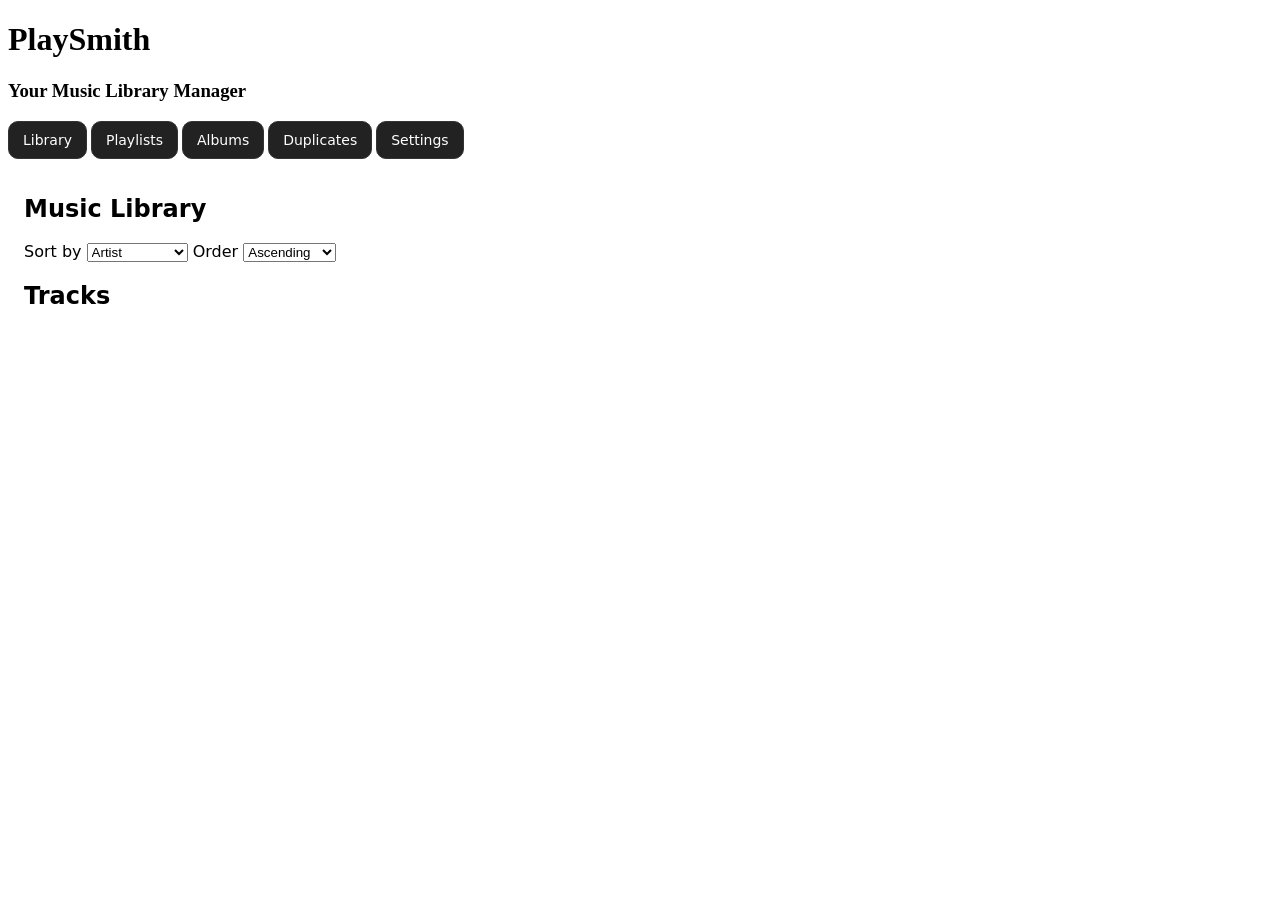
==== Single_page_app/index.html @ 7ba9026e "Add files via upload" ====
<!doctype html>
<html lang="en">
<head>
  <meta charset="utf-8" />
  <meta name="viewport" content="width=device-width, initial-scale=1" />
  <title>PlaySmith</title>
  <link href="css/styless.css" rel="stylesheet"  />

</head>

<body>

  <h1>PlaySmith</h1>  
  <h3>Your Music Library Manager</h3>

  <nav aria-label="Primary">
    <a href="#" data-view="library">Library</a>
    <a href="#" data-view="playlists">Playlists</a>
    <a href="#" data-view="albums">Albums</a>
    <a href="#" data-view="duplicates">Duplicates</a>
    <a href="#" data-view="settings">Settings</a>
   </nav>


  <main style="padding: 16px; font-family: system-ui, Arial, sans-serif;">
  
     <!-- LIBRARY VIEW -->
    <section id="library" class="view active">
      <h2>Music Library</h2>
      <div class="controls">
        <label>
          Sort by
          <select id="sortField">
            <option value="artist">Artist</option>
            <option value="title">Song title</option>
            <option value="plays">Play count</option>
            <option value="rating">Rating</option>
            <option value="duration">Duration</option>
            <option value="year">Release year</option>
          </select>
        </label>


        <label>
          Order
          <select id="sortOrder">
            <option value="asc">Ascending</option>
            <option value="desc">Descending</option>
          </select>
        </label>
      </div>

      <h2>Tracks</h2>

      <ul id="trackList" class="track-list">
        <!-- Tracks rendered here by JS -->
      </ul>
    </section>
    


    <section id="playlists" class="view">
      <h2>Playlists</h2>
      <div class="controls">
        <button id="createPlaylistBtn">Create New Playlist</button>
        <button id="importPlaylistBtn">Import Playlist</button>
        <button id="exportPlaylistsBtn">Export All Playlists</button>
      </div>

      <label>
        Order
        <select id="playlistSortOrder">
          <option value="asc">Ascending</option>
          <option value="desc">Descending</option>
        </select>
      </label>
      <ul id="playlistList" class="playlist-list">
        <!-- Playlists rendered here by JS -->
      </ul>
    </section>

    <section id="albums" class="view">
      <h2>Albums</h2>
      <div class="controls">
        <label>
          Sort by
          <select id="albumSortField">
            <option value="artist">Artist</option>
            <option value="title">Album title</option>
            <option value="year">Release year</option>
          </select>
        </label>

        <label>
          Order
          <select id="albumSortOrder">
            <option value="asc">Ascending</option>
            <option value="desc">Descending</option>
          </select>
        </label>
      </div>

      <ul id="albumList" class="album-list">
        <!-- Albums rendered here by JS -->
      </ul>
    </section>


    <section id="duplicates" class="view">
      <h2>Duplicate Tracks</h2>
      <div class="controls">
        <button id="removeDuplicatesBtn">Remove Selected Duplicates</button>
      </div>
    </section>



    <section id="settings" class="view"></section>


  </main>

  <script src="js/storage.js"></script>
  <script src="js/duplicates.js"></script>
  <script src="js/ui.js"></script>
  <script src="js/app.js"></script>

</body>
</html>
---- Single_page_app/css/styless.css ----
<style>
    /* Layout */
    nav {
      display: flex;
      gap: 12px;
      align-items: center;
      padding: 12px 16px;
      background: #111;
    }

    /* Make links LOOK like buttons */
    nav a {
      display: inline-block;
      padding: 10px 14px;
      border-radius: 10px;
      background: #222;
      color: white;
      text-decoration: none;
      font-family: system-ui, Arial, sans-serif;
      font-size: 14px;
      border: 1px solid #333;
    }

    nav a:hover {
      background: #2f2f2f;
      border-color: #444;
    }

    nav a:active {
      transform: translateY(1px);
    }

    /* Optional: show current page */
    nav a[aria-current="page"] {
      background: white;
      color: #111;
      border-color: white;
      font-weight: 600;
    }

    .view {
  display: none;
}

.view.active {
  display: block;
}

  </style>
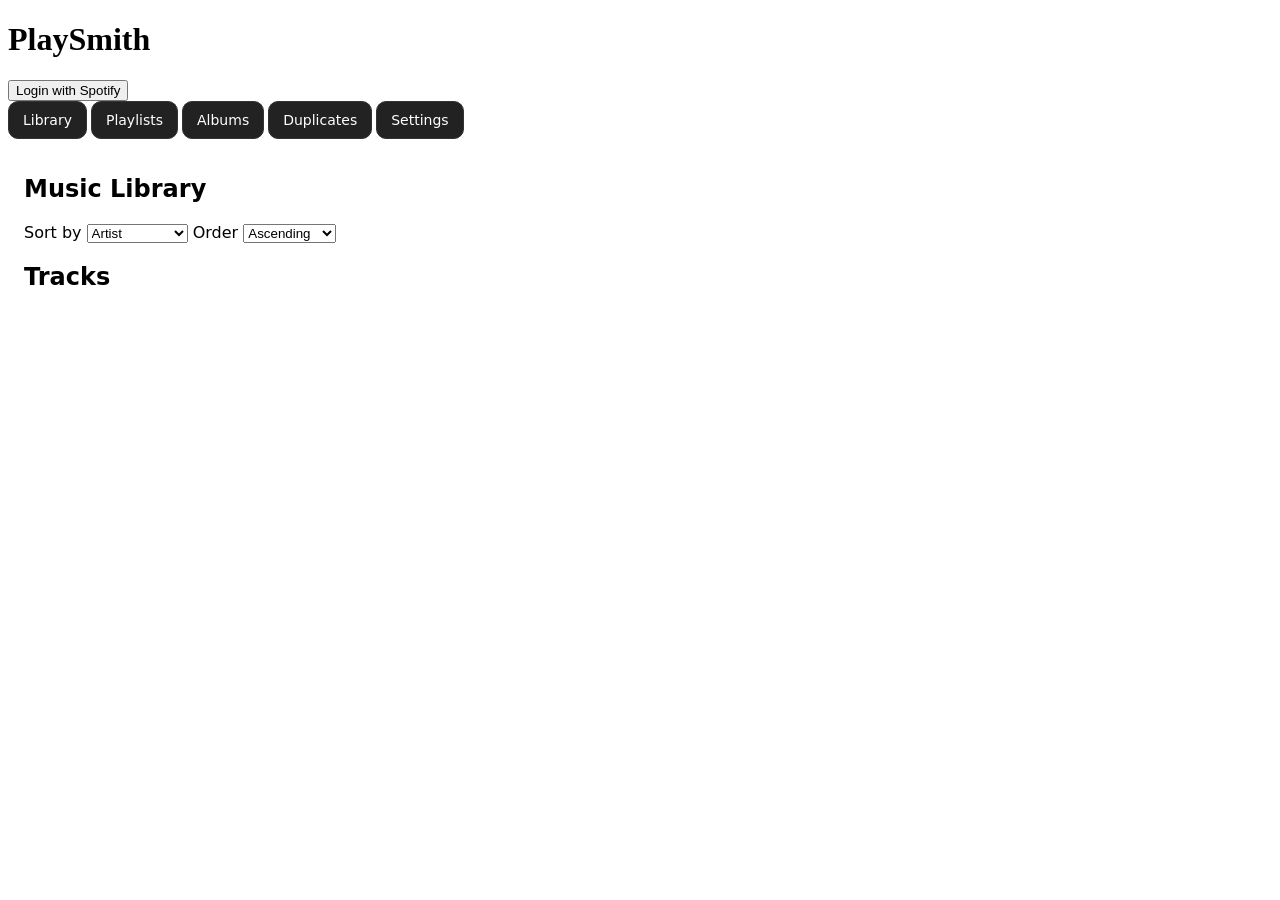
==== commit 1079ab3d: "Add login button and update HTML structure" ====
--- a/Single_page_app/index.html
+++ b/Single_page_app/index.html
@@ -11,7 +11,20 @@
 <body>
 
   <h1>PlaySmith</h1>  
-  <h3>Your Music Library Manager</h3>
+  <button id="loginBtn">Login with Spotify</button>
+
+  <!-- <section id="profile">
+    <h2>Logged in as <span id="displayName"></span></h2>
+    <span id="avatar"></span>
+    <ul>
+      <li>User ID: <span id="id"></span></li>
+      <li>Email: <span id="email"></span></li>
+      <li>Spotify URI: <a id="uri" href="#"></a></li>
+      <li>Link: <a id="url" href="#"></a></li>
+      <li>Profile Image: <span id="imgUrl"></span></li>
+    </ul>
+
+    </section> -->
 
   <nav aria-label="Primary">
     <a href="#" data-view="library">Library</a>
@@ -58,7 +71,7 @@
     </section>
     
 
-
+     <!-- Playlists rendered in section by JS -->
     <section id="playlists" class="view">
       <h2>Playlists</h2>
       <div class="controls">
@@ -75,10 +88,11 @@
         </select>
       </label>
       <ul id="playlistList" class="playlist-list">
-        <!-- Playlists rendered here by JS -->
+      
       </ul>
     </section>
-
+    
+    <!-- Albums rendered in  here by JS -->
     <section id="albums" class="view">
       <h2>Albums</h2>
       <div class="controls">
@@ -101,7 +115,7 @@
       </div>
 
       <ul id="albumList" class="album-list">
-        <!-- Albums rendered here by JS -->
+        
       </ul>
     </section>
 
